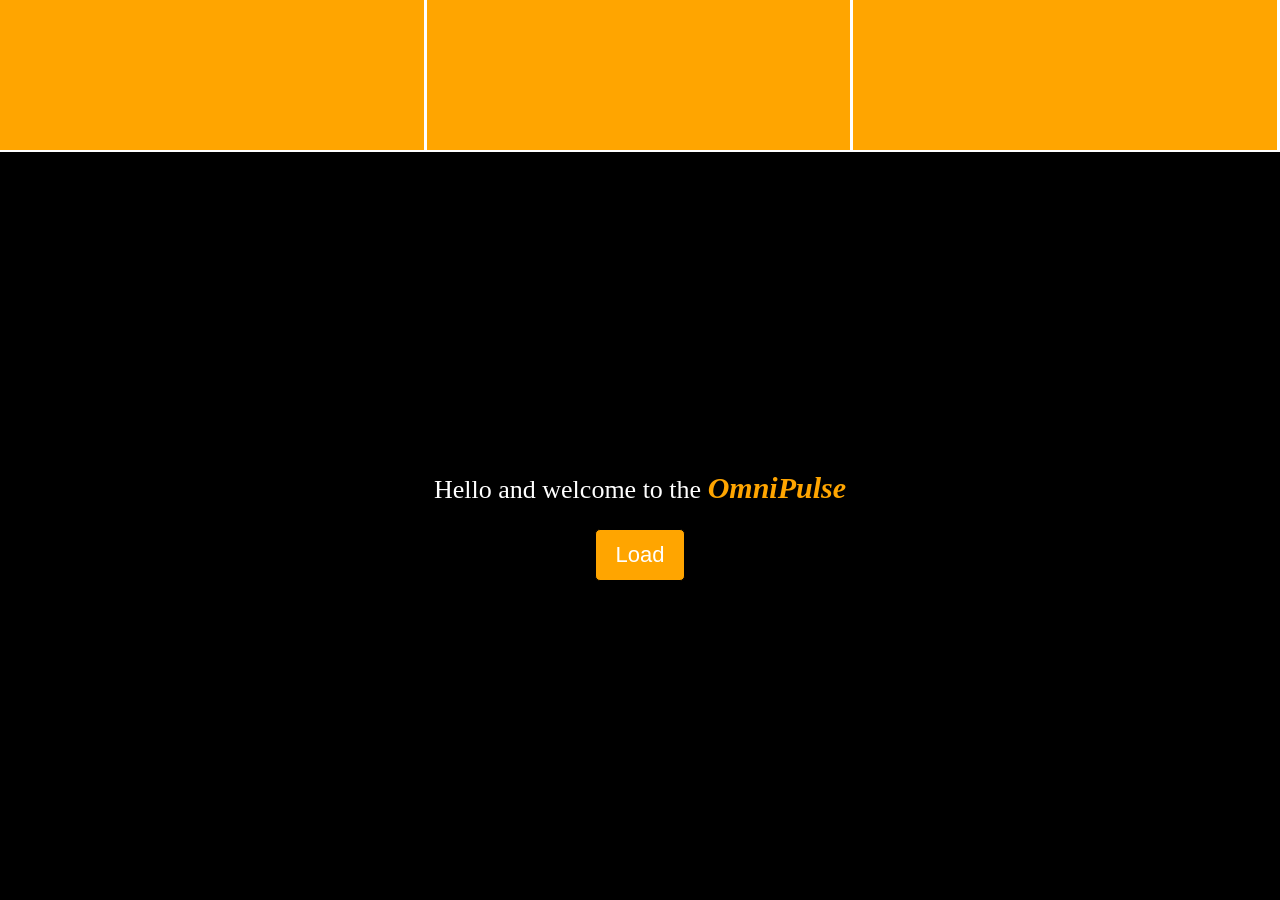
==== ui/index.html @ 16893082 "feat: initalize pyviewweb" ====
<!DOCTYPE html>
<html lang="en">
<head>
    <meta charset="UTF-8">
    <meta name="viewport" content="width=device-width, initial-scale=1.0">
    <link rel="stylesheet" href="style.css">
    <title>OmniPulse</title>
</head>
<body>
    
    <nav>
        <div class="switch"></div>
        <div class="switch"></div>
        <div class="switch"></div>
    </nav>
    <main>
        <h1>Hello and welcome to the <span class="omnipulse-text">OmniPulse</span></h1>
        <div class="targets">
            <ul></ul>
        </div>
        <button class="click-me" id="click-me">Load</button>
    </main>


    <script src="index.js"></script>
</body>
</html>
---- ui/style.css ----
*, *::after, *::before{
    margin: 0;
    padding: 0;
}

body{
    min-height: 100svh;
    width: 100%;
    background-color: black;
    color: white;
    display: flex;
    flex-direction: column;
}
nav{
    width: 100%;
    height: 150px;
    display: flex;
    border-bottom: 2px solid white;
}

.switch{
    flex-grow: 1;
    background-color: orange;
    border-right: 3px solid white;
}
.switch:hover{
    background-color: rgb(236, 182, 82);
}

main{
    display: flex;
    flex-direction: column;
    gap: 12px;
    align-items: center;
    justify-content: center;
    flex-grow: 2;
}

.omnipulse-text{
    color: orange;
    font-style: italic;
    text-decoration: double;
    font-weight: bold;
    font-size: 30px;
}
.omnipulse-text:hover{
    color: rgb(214, 213, 209);
}

h1{
    font-size: 26px;
    font-weight: normal;
}

.click-me{
    padding: 12px 20px;
    color: white;
    background-color: orange;
    border-radius: 5px;
    font-size: 22px;
    cursor: pointer;
    border: 1px solid black;
}

.click-me:hover{
    border: 1px solid white;
}
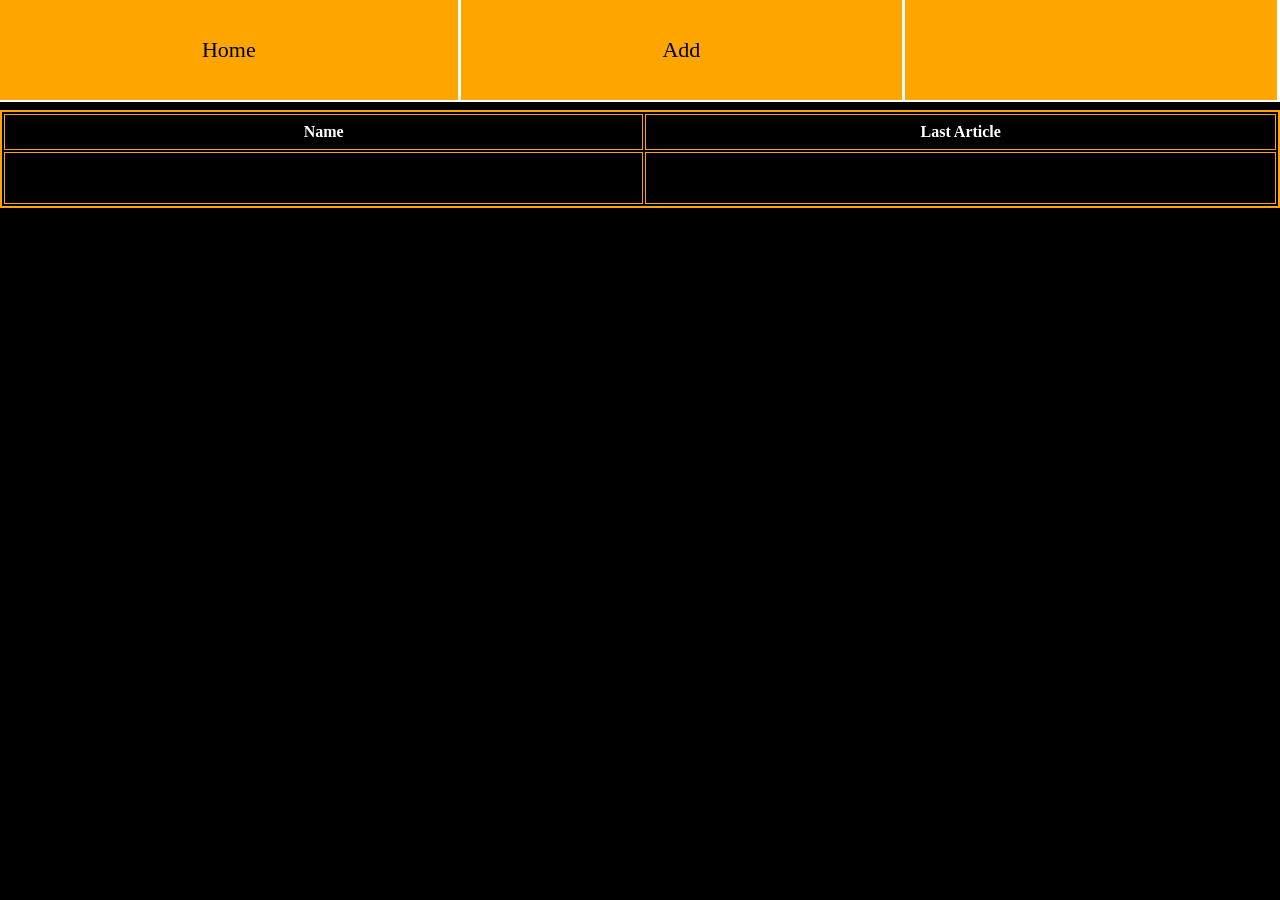
==== commit 882af752: "feat: add a simple dashbaord in the form of a table" ====
--- a/ui/index.html
+++ b/ui/index.html
@@ -9,16 +9,25 @@
 <body>
     
     <nav>
-        <div class="switch"></div>
-        <div class="switch"></div>
+        <div class="switch">
+            <p class="link" href="ui/index.html">Home</p>
+        </div>
+        <div class="switch">
+            <p class="link" href="ui/form.html">Add</p>
+        </div>
         <div class="switch"></div>
     </nav>
     <main>
-        <h1>Hello and welcome to the <span class="omnipulse-text">OmniPulse</span></h1>
-        <div class="targets">
-            <ul></ul>
-        </div>
-        <button class="click-me" id="click-me">Load</button>
+        <table>
+            <tr>
+                <th>Name</th>
+                <th>Last Article</th>
+            </tr>
+            <tr>
+                <td><p class="link" href="link">target</p></td>
+                <td><p class="link" href="link">title</p></td>
+            </tr>
+        </table>
     </main>
 
 
--- a/ui/style.css
+++ b/ui/style.css
@@ -13,7 +13,7 @@
 }
 nav{
     width: 100%;
-    height: 150px;
+    height: 100px;
     display: flex;
     border-bottom: 2px solid white;
 }
@@ -22,6 +22,9 @@
     flex-grow: 1;
     background-color: orange;
     border-right: 3px solid white;
+    display: flex;
+    justify-content: center;
+    align-items: center;
 }
 .switch:hover{
     background-color: rgb(236, 182, 82);
@@ -31,9 +34,9 @@
     display: flex;
     flex-direction: column;
     gap: 12px;
-    align-items: center;
-    justify-content: center;
+    justify-content: start;
     flex-grow: 2;
+    padding-top: 8px;
 }
 
 .omnipulse-text{
@@ -52,16 +55,25 @@
     font-weight: normal;
 }
 
-.click-me{
-    padding: 12px 20px;
-    color: white;
-    background-color: orange;
-    border-radius: 5px;
+.link{
     font-size: 22px;
+    color: black;
     cursor: pointer;
-    border: 1px solid black;
+    margin: auto auto;
+    padding: 4px 16px;
+
+    width: fit-content;
 }
 
-.click-me:hover{
-    border: 1px solid white;
+.link:hover{
+    color: white;
+    border-bottom: 2px white solid;
+}
+
+table{
+    border: 2px solid orange;
+}
+td,th{
+    border: 1px solid orange;
+    padding: 8px 4px;
 }
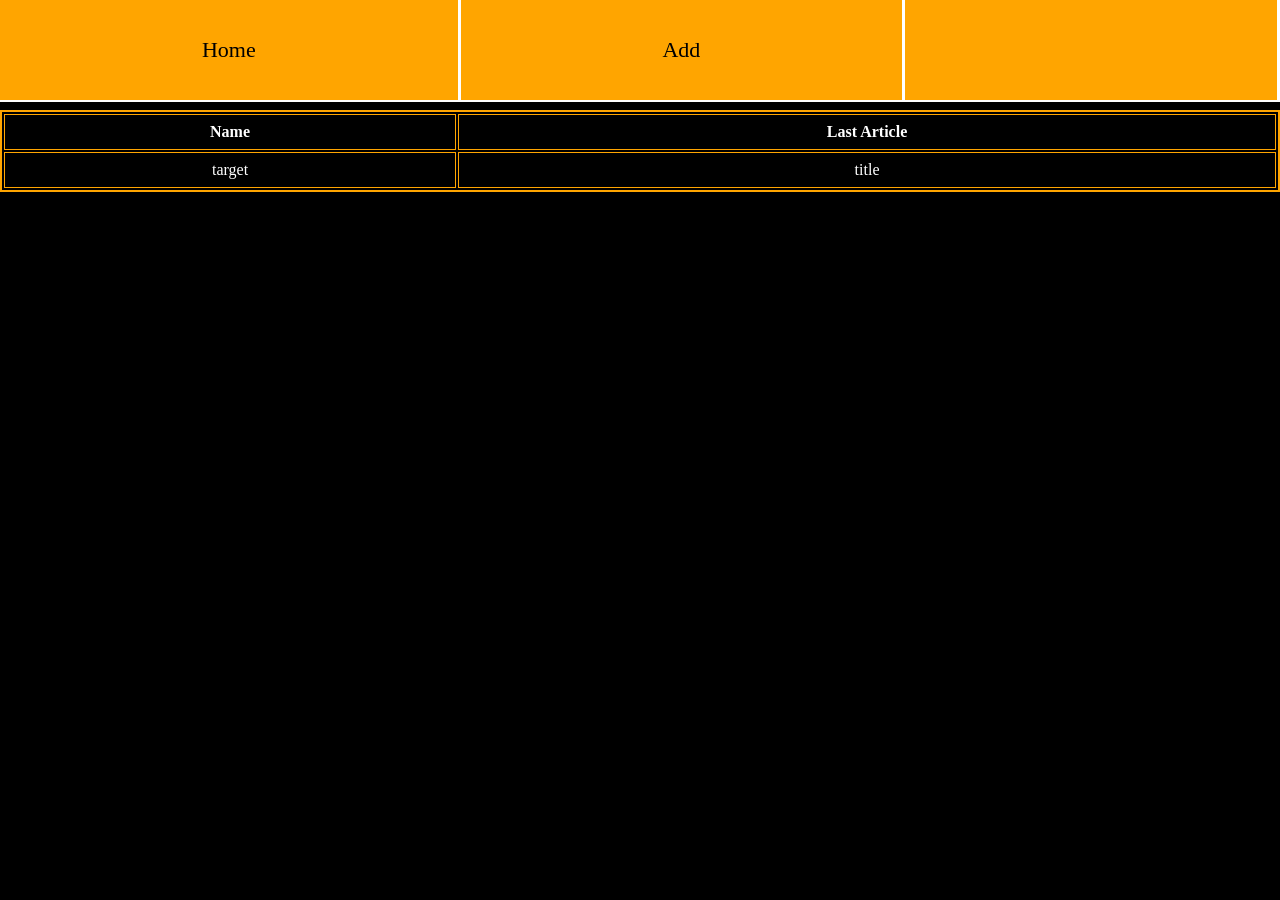
==== commit 64eb8369: "feat: database integration and external urls redirection" ====
--- a/ui/index.html
+++ b/ui/index.html
@@ -18,14 +18,14 @@
         <div class="switch"></div>
     </nav>
     <main>
-        <table>
+        <table id="dashboard">
             <tr>
                 <th>Name</th>
                 <th>Last Article</th>
             </tr>
             <tr>
-                <td><p class="link" href="link">target</p></td>
-                <td><p class="link" href="link">title</p></td>
+                <td><p class="url" href="link">target</p></td>
+                <td><p class="url" href="link">title</p></td>
             </tr>
         </table>
     </main>
--- a/ui/style.css
+++ b/ui/style.css
@@ -61,7 +61,6 @@
     cursor: pointer;
     margin: auto auto;
     padding: 4px 16px;
-
     width: fit-content;
 }
 
@@ -76,4 +75,13 @@
 td,th{
     border: 1px solid orange;
     padding: 8px 4px;
+    
+}
+.url{
+    font-size: 16px;
+    cursor: pointer;
+    text-align: center;
+}
+.url:hover{
+    color: rgb(141, 118, 90);
 }
